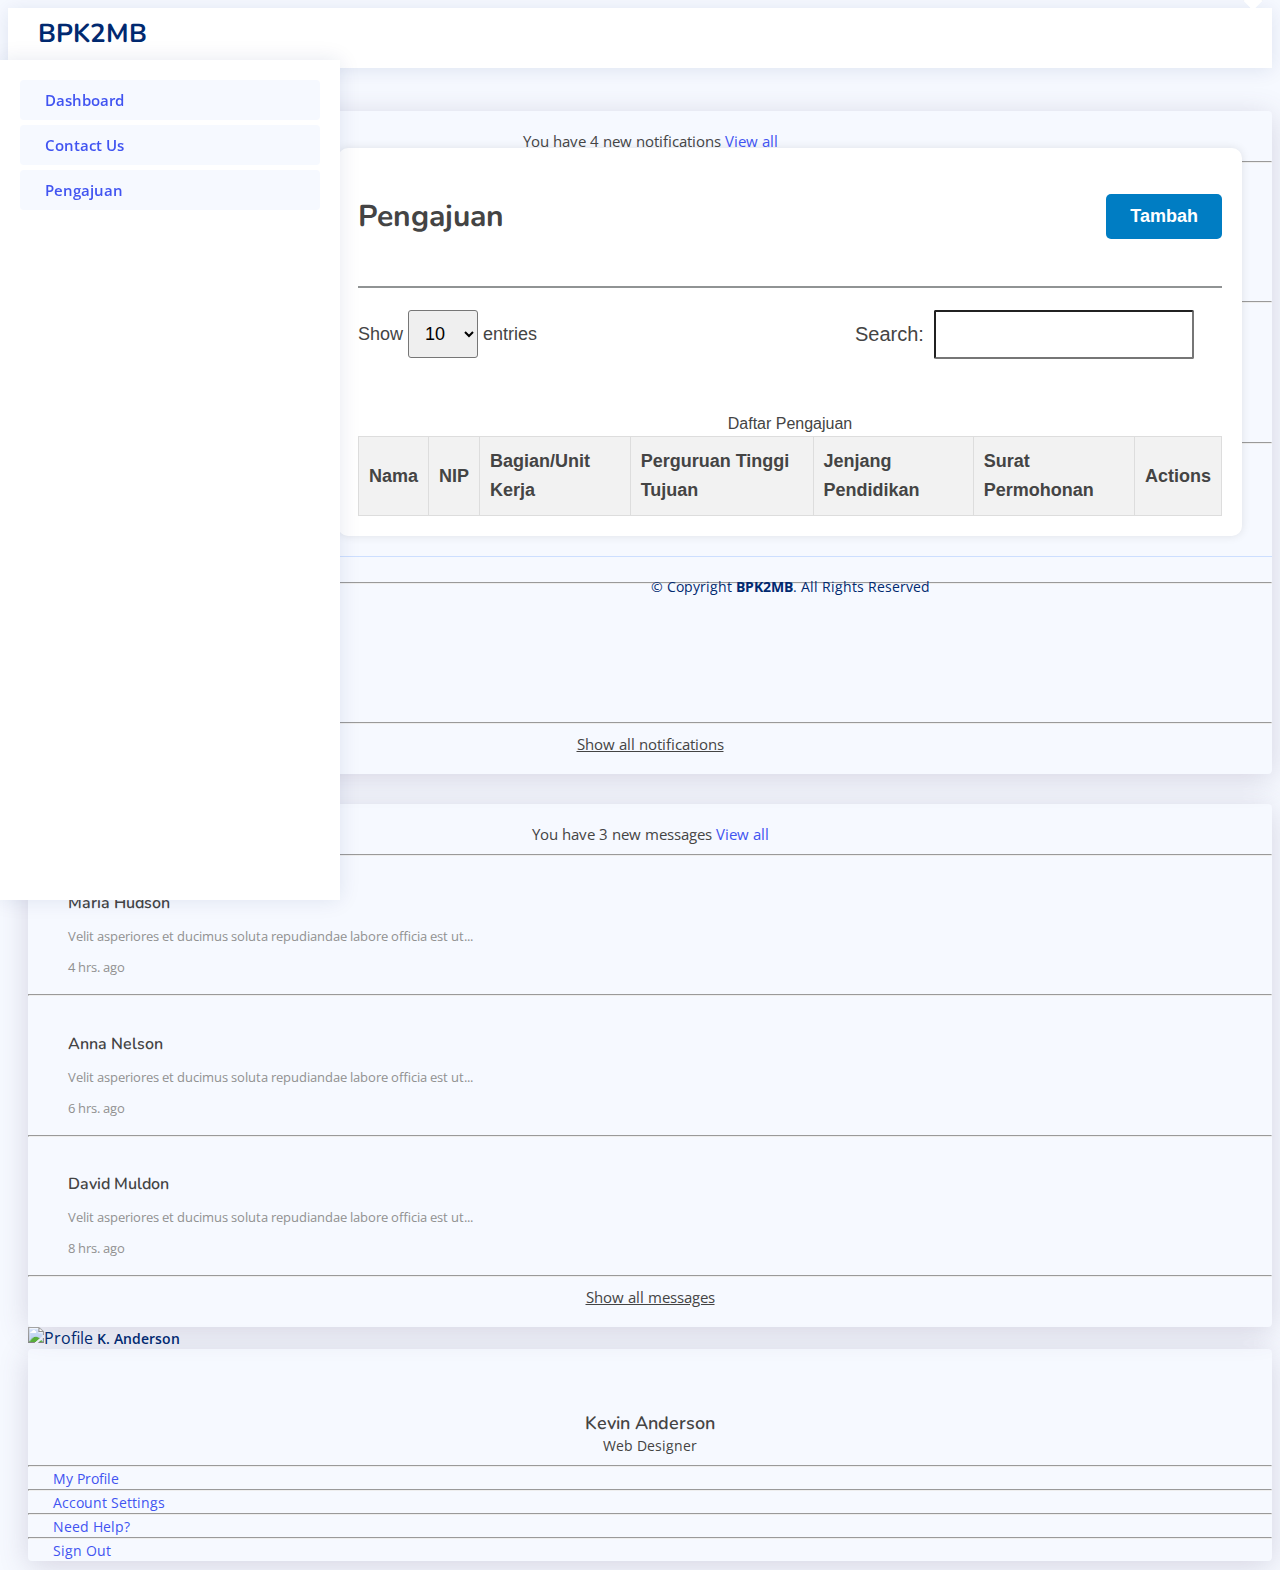
==== pengajuan.html @ 732e8200 "banya perubahan" ====
<!DOCTYPE html>
<html lang="en">

<head>
  <meta charset="utf-8">
  <meta content="width=device-width, initial-scale=1.0" name="viewport">

  <title>Dashboard - NiceAdmin Bootstrap Template</title>
  <meta content="" name="description">
  <meta content="" name="keywords">

  <!-- Favicons -->
  <link href="assets/img/favicon.png" rel="icon">
  <link href="assets/img/apple-touch-icon.png" rel="apple-touch-icon">

  <!-- Google Fonts -->
  <link href="https://fonts.gstatic.com" rel="preconnect">
  <link href="https://fonts.googleapis.com/css?family=Open+Sans:300,300i,400,400i,600,600i,700,700i|Nunito:300,300i,400,400i,600,600i,700,700i|Poppins:300,300i,400,400i,500,500i,600,600i,700,700i" rel="stylesheet">

  <!-- Vendor CSS Files -->
  <link href="assets/vendor/bootstrap/css/bootstrap.min.css" rel="stylesheet">
  <link href="assets/vendor/bootstrap-icons/bootstrap-icons.css" rel="stylesheet">
  <link href="assets/vendor/boxicons/css/boxicons.min.css" rel="stylesheet">
  <link href="assets/vendor/quill/quill.snow.css" rel="stylesheet">
  <link href="assets/vendor/quill/quill.bubble.css" rel="stylesheet">
  <link href="assets/vendor/remixicon/remixicon.css" rel="stylesheet">
  <link href="/assets/css/pengajuan.css" rel="stylesheet">

  <!-- Template Main CSS File -->
  <link href="assets/css/profile.css" rel="stylesheet">

  <!-- =======================================================
  * Template Name: NiceAdmin
  * Updated: Sep 18 2023 with Bootstrap v5.3.2
  * Template URL: https://bootstrapmade.com/nice-admin-bootstrap-admin-html-template/
  * Author: BootstrapMade.com
  * License: https://bootstrapmade.com/license/
  ======================================================== -->
</head>

<body>

  <!-- ======= Header ======= -->
  <header id="header" class="header fixed-top d-flex align-items-center">

    <div class="d-flex align-items-center justify-content-between">
      <a href="index.html" class="logo d-flex align-items-center">
        <img src="assets/img/logo.png" alt="">
        <span class="d-none d-lg-block">BPK2MB</span>
      </a>
      <i class="bi bi-list toggle-sidebar-btn"></i>
    </div><!-- End Logo -->



    <nav class="header-nav ms-auto">
      <ul class="d-flex align-items-center">

        <li class="nav-item d-block d-lg-none">
          <a class="nav-link nav-icon search-bar-toggle " href="#">
            <i class="bi bi-search"></i>
          </a>
        </li><!-- End Search Icon-->

        <li class="nav-item dropdown">

          <a class="nav-link nav-icon" href="#" data-bs-toggle="dropdown">
            <i class="bi bi-bell"></i>
            <span class="badge bg-primary badge-number">4</span>
          </a><!-- End Notification Icon -->

          <ul class="dropdown-menu dropdown-menu-end dropdown-menu-arrow notifications">
            <li class="dropdown-header">
              You have 4 new notifications
              <a href="#"><span class="badge rounded-pill bg-primary p-2 ms-2">View all</span></a>
            </li>
            <li>
              <hr class="dropdown-divider">
            </li>

            <li class="notification-item">
              <i class="bi bi-exclamation-circle text-warning"></i>
              <div>
                <h4>Lorem Ipsum</h4>
                <p>Quae dolorem earum veritatis oditseno</p>
                <p>30 min. ago</p>
              </div>
            </li>

            <li>
              <hr class="dropdown-divider">
            </li>

            <li class="notification-item">
              <i class="bi bi-x-circle text-danger"></i>
              <div>
                <h4>Atque rerum nesciunt</h4>
                <p>Quae dolorem earum veritatis oditseno</p>
                <p>1 hr. ago</p>
              </div>
            </li>

            <li>
              <hr class="dropdown-divider">
            </li>

            <li class="notification-item">
              <i class="bi bi-check-circle text-success"></i>
              <div>
                <h4>Sit rerum fuga</h4>
                <p>Quae dolorem earum veritatis oditseno</p>
                <p>2 hrs. ago</p>
              </div>
            </li>

            <li>
              <hr class="dropdown-divider">
            </li>

            <li class="notification-item">
              <i class="bi bi-info-circle text-primary"></i>
              <div>
                <h4>Dicta reprehenderit</h4>
                <p>Quae dolorem earum veritatis oditseno</p>
                <p>4 hrs. ago</p>
              </div>
            </li>

            <li>
              <hr class="dropdown-divider">
            </li>
            <li class="dropdown-footer">
              <a href="#">Show all notifications</a>
            </li>

          </ul><!-- End Notification Dropdown Items -->

        </li><!-- End Notification Nav -->

        <li class="nav-item dropdown">

          <a class="nav-link nav-icon" href="#" data-bs-toggle="dropdown">
            <i class="bi bi-chat-left-text"></i>
            <span class="badge bg-success badge-number">3</span>
          </a><!-- End Messages Icon -->

          <ul class="dropdown-menu dropdown-menu-end dropdown-menu-arrow messages">
            <li class="dropdown-header">
              You have 3 new messages
              <a href="#"><span class="badge rounded-pill bg-primary p-2 ms-2">View all</span></a>
            </li>
            <li>
              <hr class="dropdown-divider">
            </li>

            <li class="message-item">
              <a href="#">
                <img src="assets/img/messages-1.jpg" alt="" class="rounded-circle">
                <div>
                  <h4>Maria Hudson</h4>
                  <p>Velit asperiores et ducimus soluta repudiandae labore officia est ut...</p>
                  <p>4 hrs. ago</p>
                </div>
              </a>
            </li>
            <li>
              <hr class="dropdown-divider">
            </li>

            <li class="message-item">
              <a href="#">
                <img src="assets/img/messages-2.jpg" alt="" class="rounded-circle">
                <div>
                  <h4>Anna Nelson</h4>
                  <p>Velit asperiores et ducimus soluta repudiandae labore officia est ut...</p>
                  <p>6 hrs. ago</p>
                </div>
              </a>
            </li>
            <li>
              <hr class="dropdown-divider">
            </li>

            <li class="message-item">
              <a href="#">
                <img src="assets/img/messages-3.jpg" alt="" class="rounded-circle">
                <div>
                  <h4>David Muldon</h4>
                  <p>Velit asperiores et ducimus soluta repudiandae labore officia est ut...</p>
                  <p>8 hrs. ago</p>
                </div>
              </a>
            </li>
            <li>
              <hr class="dropdown-divider">
            </li>

            <li class="dropdown-footer">
              <a href="#">Show all messages</a>
            </li>

          </ul><!-- End Messages Dropdown Items -->

        </li><!-- End Messages Nav -->

        <li class="nav-item dropdown pe-3">

          <a class="nav-link nav-profile d-flex align-items-center pe-0" href="#" data-bs-toggle="dropdown">
            <img src="assets/img/profile-img.jpg" alt="Profile" class="rounded-circle">
            <span class="d-none d-md-block dropdown-toggle ps-2">K. Anderson</span>
          </a><!-- End Profile Iamge Icon -->

          <ul class="dropdown-menu dropdown-menu-end dropdown-menu-arrow profile">
            <li class="dropdown-header">
              <h6>Kevin Anderson</h6>
              <span>Web Designer</span>
            </li>
            <li>
              <hr class="dropdown-divider">
            </li>

            <li>
              <a class="dropdown-item d-flex align-items-center" href="users-profile.html">
                <i class="bi bi-person"></i>
                <span>My Profile</span>
              </a>
            </li>
            <li>
              <hr class="dropdown-divider">
            </li>

            <li>
              <a class="dropdown-item d-flex align-items-center" href="users-profile.html">
                <i class="bi bi-gear"></i>
                <span>Account Settings</span>
              </a>
            </li>
            <li>
              <hr class="dropdown-divider">
            </li>

            <li>
              <a class="dropdown-item d-flex align-items-center" href="pages-faq.html">
                <i class="bi bi-question-circle"></i>
                <span>Need Help?</span>
              </a>
            </li>
            <li>
              <hr class="dropdown-divider">
            </li>

            <li>
              <a class="dropdown-item d-flex align-items-center" href="#">
                <i class="bi bi-box-arrow-right"></i>
                <span>Sign Out</span>
              </a>
            </li>

          </ul><!-- End Profile Dropdown Items -->
        </li><!-- End Profile Nav -->

      </ul>
    </nav><!-- End Icons Navigation -->

  </header><!-- End Header -->

  <!-- ======= Sidebar ======= -->
  <aside id="sidebar" class="sidebar">

    <ul class="sidebar-nav" id="sidebar-nav">

      <li class="nav-item">
        <a class="nav-link " href="index.html">
          <i class="bi bi-grid"></i>
          <span>Dashboard</span>
        </a>
      </li>
      <li class="nav-item">
        <a class="nav-link " href="profile.html">
          <i class="bi bi-grid"></i>
          <span>Contact Us</span>
        </a>
      </li>
      <li class="nav-item">
        <a class="nav-link " href="pengajuan.html">
          <i class="bi bi-grid"></i>
          <span>Pengajuan</span>
        </a>
      </li>
      <!-- End Dashboard Nav -->





   

  </aside><!-- End Sidebar-->

  <main id="main" class="main">
    <div class="box-content">
        <div class="data-header">
          <h2>Pengajuan</h2>
          <button id="open-popup" class="btn-add"><i class="fas fa-plus"></i> Tambah</button>
        </div>
  
  
        <div class="popup" id="popup">
          <div class="popup-content">
              <button class="close-button" id="close-popup">
                  <i class="fas fa-times"></i>
                  </button>
              <span class="close" id="close-popup">&times;</span>
              <label for="tanggal">Tanggal Pengajuan:</label>
              <input type="text" id="tanggal" placeholder="Pilih tanggal...">
              <br>
              <label for="surat">Surat Pengajuan:</label>
              <input type="file" id="surat">
              <br>
              <label for="tujuan">Tujuan:</label>
              <input type="text" id="tujuan" placeholder="Masukkan tujuan...">
              <br>
              <button id="submit">Submit</button>
          </div>
      </div>
  
  
        <div class="data-options">
          <label>Show 
            <select>
              <option>10</option>
              <option>25</option>
              <option>50</option>
            </select> entries
          </label>
          <div class="search-box">
              <label for="searchInput">Search:</label>
            <input type="text" id="searchInput" placeholder="">
          </div>
        </div>
        <div class="table-wrapper">
        <table class="data-table">
          <caption> Daftar Pengajuan </caption>
          <thead>
            <tr>
              <th>Nama</th>
              <th>NIP</th>
              <th>Bagian/Unit Kerja</th>
              <th>Perguruan Tinggi Tujuan</th>
              <th>Jenjang Pendidikan</th>
              <th>Surat Permohonan</th>
              <th>Actions</th>
            </tr>
          </thead>
          <tbody>
            <!-- Table rows with data will be added here -->
          </tbody>
        </table>
        </div>
      </div>
    </div>            

  </main><!-- End #main -->

  <!-- ======= Footer ======= -->
  <footer id="footer" class="footer">
    <div class="copyright">
      &copy; Copyright <strong><span>BPK2MB</span></strong>. All Rights Reserved
    </div>
  </footer><!-- End Footer -->

  <a href="#" class="back-to-top d-flex align-items-center justify-content-center"><i class="bi bi-arrow-up-short"></i></a>

  <!-- Vendor JS Files -->
  <script src="assets/vendor/apexcharts/apexcharts.min.js"></script>
  <script src="assets/vendor/bootstrap/js/bootstrap.bundle.min.js"></script>
  <script src="assets/vendor/chart.js/chart.umd.js"></script>
  <script src="assets/vendor/echarts/echarts.min.js"></script>
  <script src="assets/vendor/quill/quill.min.js"></script>
  <script src="assets/vendor/simple-datatables/simple-datatables.js"></script>
  <script src="assets/vendor/tinymce/tinymce.min.js"></script>
  <script src="assets/vendor/php-email-form/validate.js"></script>

  <!-- Template Main JS File -->
  <script src="/assets/js/pengajuan.js"></script>

</body>

</html>
---- assets/css/pengajuan.css ----
/**
* Template Name: NiceAdmin
* Updated: Sep 18 2023 with Bootstrap v5.3.2
* Template URL: https://bootstrapmade.com/nice-admin-bootstrap-admin-html-template/
* Author: BootstrapMade.com
* License: https://bootstrapmade.com/license/
*/

/*--------------------------------------------------------------
# General
--------------------------------------------------------------*/
:root {
    scroll-behavior: smooth;
  }
  
  body {
    font-family: "Open Sans", sans-serif;
    background: #f6f9ff;
    color: #444444;
  }
  
  a {
    color: #4154f1;
    text-decoration: none;
  }
  
  a:hover {
    color: #717ff5;
    text-decoration: none;
  }
  
  h1,
  h2,
  h3,
  h4,
  h5,
  h6 {
    font-family: "Nunito", sans-serif;
  }
  
  /*--------------------------------------------------------------
  # Main
  --------------------------------------------------------------*/
  #main {
    margin-top: 60px;
    padding: 20px 30px;
    transition: all 0.3s;
  }
  
  @media (max-width: 1199px) {
    #main {
      padding: 20px;
    }
  }
  
  /*--------------------------------------------------------------
  # Page Title
  --------------------------------------------------------------*/
  .pagetitle {
    margin-bottom: 10px;
  }
  
  .pagetitle h1 {
    font-size: 24px;
    margin-bottom: 0;
    font-weight: 600;
    color: #012970;
  }
  
  /*--------------------------------------------------------------
  # Back to top button
  --------------------------------------------------------------*/
  .back-to-top {
    position: fixed;
    visibility: hidden;
    opacity: 0;
    right: 15px;
    bottom: 15px;
    z-index: 99999;
    background: #4154f1;
    width: 40px;
    height: 40px;
    border-radius: 4px;
    transition: all 0.4s;
  }
  
  .back-to-top i {
    font-size: 24px;
    color: #fff;
    line-height: 0;
  }
  
  .back-to-top:hover {
    background: #6776f4;
    color: #fff;
  }
  
  .back-to-top.active {
    visibility: visible;
    opacity: 1;
  }
  
  /*--------------------------------------------------------------
  # Override some default Bootstrap stylings
  --------------------------------------------------------------*/
  /* Dropdown menus */
  .dropdown-menu {
    border-radius: 4px;
    padding: 10px 0;
    animation-name: dropdown-animate;
    animation-duration: 0.2s;
    animation-fill-mode: both;
    border: 0;
    box-shadow: 0 5px 30px 0 rgba(82, 63, 105, 0.2);
  }
  
  .dropdown-menu .dropdown-header,
  .dropdown-menu .dropdown-footer {
    text-align: center;
    font-size: 15px;
    padding: 10px 25px;
  }
  
  .dropdown-menu .dropdown-footer a {
    color: #444444;
    text-decoration: underline;
  }
  
  .dropdown-menu .dropdown-footer a:hover {
    text-decoration: none;
  }
  
  .dropdown-menu .dropdown-divider {
    color: #a5c5fe;
    margin: 0;
  }
  
  .dropdown-menu .dropdown-item {
    font-size: 14px;
    padding: 10px 15px;
    transition: 0.3s;
  }
  
  .dropdown-menu .dropdown-item i {
    margin-right: 10px;
    font-size: 18px;
    line-height: 0;
  }
  
  .dropdown-menu .dropdown-item:hover {
    background-color: #f6f9ff;
  }
  
  @media (min-width: 768px) {
    .dropdown-menu-arrow::before {
      content: "";
      width: 13px;
      height: 13px;
      background: #fff;
      position: absolute;
      top: -7px;
      right: 20px;
      transform: rotate(45deg);
      border-top: 1px solid #eaedf1;
      border-left: 1px solid #eaedf1;
    }
  }
  
  @keyframes dropdown-animate {
    0% {
      opacity: 0;
    }
  
    100% {
      opacity: 1;
    }
  
    0% {
      opacity: 0;
    }
  }
  
  /* Light Backgrounds */
  .bg-primary-light {
    background-color: #cfe2ff;
    border-color: #cfe2ff;
  }
  
  .bg-secondary-light {
    background-color: #e2e3e5;
    border-color: #e2e3e5;
  }
  
  .bg-success-light {
    background-color: #d1e7dd;
    border-color: #d1e7dd;
  }
  
  .bg-danger-light {
    background-color: #f8d7da;
    border-color: #f8d7da;
  }
  
  .bg-warning-light {
    background-color: #fff3cd;
    border-color: #fff3cd;
  }
  
  .bg-info-light {
    background-color: #cff4fc;
    border-color: #cff4fc;
  }
  
  .bg-dark-light {
    background-color: #d3d3d4;
    border-color: #d3d3d4;
  }
  
  /* Card */
  .card {
    margin-bottom: 30px;
    border: none;
    border-radius: 5px;
    box-shadow: 0px 0 30px rgba(1, 41, 112, 0.1);
  }
  
  .card-header,
  .card-footer {
    border-color: #ebeef4;
    background-color: #fff;
    color: #798eb3;
    padding: 15px;
  }
  
  .card-title {
    padding: 20px 0 15px 0;
    font-size: 18px;
    font-weight: 500;
    color: #012970;
    font-family: "Poppins", sans-serif;
  }
  
  .card-title span {
    color: #899bbd;
    font-size: 14px;
    font-weight: 400;
  }
  
  .card-body {
    padding: 0 20px 20px 20px;
  }
  
  .card-img-overlay {
    background-color: rgba(255, 255, 255, 0.6);
  }
  
  /* Alerts */
  .alert-heading {
    font-weight: 500;
    font-family: "Poppins", sans-serif;
    font-size: 20px;
  }
  
  /* Close Button */
  .btn-close {
    background-size: 25%;
  }
  
  .btn-close:focus {
    outline: 0;
    box-shadow: none;
  }
  
  /* Accordion */
  .accordion-item {
    border: 1px solid #ebeef4;
  }
  
  .accordion-button:focus {
    outline: 0;
    box-shadow: none;
  }
  
  .accordion-button:not(.collapsed) {
    color: #012970;
    background-color: #f6f9ff;
  }
  
  .accordion-flush .accordion-button {
    padding: 15px 0;
    background: none;
    border: 0;
  }
  
  .accordion-flush .accordion-button:not(.collapsed) {
    box-shadow: none;
    color: #4154f1;
  }
  
  .accordion-flush .accordion-body {
    padding: 0 0 15px 0;
    color: #3e4f6f;
    font-size: 15px;
  }
  
  /* Breadcrumbs */
  .breadcrumb {
    font-size: 14px;
    font-family: "Nunito", sans-serif;
    color: #899bbd;
    font-weight: 600;
  }
  
  .breadcrumb a {
    color: #899bbd;
    transition: 0.3s;
  }
  
  .breadcrumb a:hover {
    color: #51678f;
  }
  
  .breadcrumb .breadcrumb-item::before {
    color: #899bbd;
  }
  
  .breadcrumb .active {
    color: #51678f;
    font-weight: 600;
  }
  
  /* Bordered Tabs */
  .nav-tabs-bordered {
    border-bottom: 2px solid #ebeef4;
  }
  
  .nav-tabs-bordered .nav-link {
    margin-bottom: -2px;
    border: none;
    color: #2c384e;
  }
  
  .nav-tabs-bordered .nav-link:hover,
  .nav-tabs-bordered .nav-link:focus {
    color: #4154f1;
  }
  
  .nav-tabs-bordered .nav-link.active {
    background-color: #fff;
    color: #4154f1;
    border-bottom: 2px solid #4154f1;
  }
  
  /*--------------------------------------------------------------
  # Header
  --------------------------------------------------------------*/
  .logo {
    line-height: 1;
  }
  
  @media (min-width: 1200px) {
    .logo {
      width: 280px;
    }
  }
  
  .logo img {
    max-height: 26px;
    margin-right: 6px;
  }
  
  .logo span {
    font-size: 26px;
    font-weight: 700;
    color: #012970;
    font-family: "Nunito", sans-serif;
  }
  
  .header {
    transition: all 0.5s;
    z-index: 997;
    height: 60px;
    box-shadow: 0px 2px 20px rgba(1, 41, 112, 0.1);
    background-color: #fff;
    padding-left: 20px;
    /* Toggle Sidebar Button */
    /* Search Bar */
  }
  
  .header .toggle-sidebar-btn {
    font-size: 32px;
    padding-left: 10px;
    cursor: pointer;
    color: #012970;
  }
  
  .header .search-bar {
    min-width: 360px;
    padding: 0 20px;
  }
  
  @media (max-width: 1199px) {
    .header .search-bar {
      position: fixed;
      top: 50px;
      left: 0;
      right: 0;
      padding: 20px;
      box-shadow: 0px 0px 15px 0px rgba(1, 41, 112, 0.1);
      background: white;
      z-index: 9999;
      transition: 0.3s;
      visibility: hidden;
      opacity: 0;
    }
  
    .header .search-bar-show {
      top: 60px;
      visibility: visible;
      opacity: 1;
    }
  }
  
  .header .search-form {
    width: 100%;
  }
  
  .header .search-form input {
    border: 0;
    font-size: 14px;
    color: #012970;
    border: 1px solid rgba(1, 41, 112, 0.2);
    padding: 7px 38px 7px 8px;
    border-radius: 3px;
    transition: 0.3s;
    width: 100%;
  }
  
  .header .search-form input:focus,
  .header .search-form input:hover {
    outline: none;
    box-shadow: 0 0 10px 0 rgba(1, 41, 112, 0.15);
    border: 1px solid rgba(1, 41, 112, 0.3);
  }
  
  .header .search-form button {
    border: 0;
    padding: 0;
    margin-left: -30px;
    background: none;
  }
  
  .header .search-form button i {
    color: #012970;
  }
  
  /*--------------------------------------------------------------
  # Header Nav
  --------------------------------------------------------------*/
  .header-nav ul {
    list-style: none;
  }
  
  .header-nav>ul {
    margin: 0;
    padding: 0;
  }
  
  .header-nav .nav-icon {
    font-size: 22px;
    color: #012970;
    margin-right: 25px;
    position: relative;
  }
  
  .header-nav .nav-profile {
    color: #012970;
  }
  
  .header-nav .nav-profile img {
    max-height: 36px;
  }
  
  .header-nav .nav-profile span {
    font-size: 14px;
    font-weight: 600;
  }
  
  .header-nav .badge-number {
    position: absolute;
    inset: -2px -5px auto auto;
    font-weight: normal;
    font-size: 12px;
    padding: 3px 6px;
  }
  
  .header-nav .notifications {
    inset: 8px -15px auto auto !important;
  }
  
  .header-nav .notifications .notification-item {
    display: flex;
    align-items: center;
    padding: 15px 10px;
    transition: 0.3s;
  }
  
  .header-nav .notifications .notification-item i {
    margin: 0 20px 0 10px;
    font-size: 24px;
  }
  
  .header-nav .notifications .notification-item h4 {
    font-size: 16px;
    font-weight: 600;
    margin-bottom: 5px;
  }
  
  .header-nav .notifications .notification-item p {
    font-size: 13px;
    margin-bottom: 3px;
    color: #919191;
  }
  
  .header-nav .notifications .notification-item:hover {
    background-color: #f6f9ff;
  }
  
  .header-nav .messages {
    inset: 8px -15px auto auto !important;
  }
  
  .header-nav .messages .message-item {
    padding: 15px 10px;
    transition: 0.3s;
  }
  
  .header-nav .messages .message-item a {
    display: flex;
  }
  
  .header-nav .messages .message-item img {
    margin: 0 20px 0 10px;
    max-height: 40px;
  }
  
  .header-nav .messages .message-item h4 {
    font-size: 16px;
    font-weight: 600;
    margin-bottom: 5px;
    color: #444444;
  }
  
  .header-nav .messages .message-item p {
    font-size: 13px;
    margin-bottom: 3px;
    color: #919191;
  }
  
  .header-nav .messages .message-item:hover {
    background-color: #f6f9ff;
  }
  
  .header-nav .profile {
    min-width: 240px;
    padding-bottom: 0;
    top: 8px !important;
  }
  
  .header-nav .profile .dropdown-header h6 {
    font-size: 18px;
    margin-bottom: 0;
    font-weight: 600;
    color: #444444;
  }
  
  .header-nav .profile .dropdown-header span {
    font-size: 14px;
  }
  
  .header-nav .profile .dropdown-item {
    font-size: 14px;
    padding: 10px 15px;
    transition: 0.3s;
  }
  
  .header-nav .profile .dropdown-item i {
    margin-right: 10px;
    font-size: 18px;
    line-height: 0;
  }
  
  .header-nav .profile .dropdown-item:hover {
    background-color: #f6f9ff;
  }
  
  /*--------------------------------------------------------------
  # Sidebar
  --------------------------------------------------------------*/
  .sidebar {
    position: fixed;
    top: 60px;
    left: 0;
    bottom: 0;
    width: 300px;
    z-index: 996;
    transition: all 0.3s;
    padding: 20px;
    overflow-y: auto;
    scrollbar-width: thin;
    scrollbar-color: #aab7cf transparent;
    box-shadow: 0px 0px 20px rgba(1, 41, 112, 0.1);
    background-color: #fff;
  }
  
  @media (max-width: 1199px) {
    .sidebar {
      left: -300px;
    }
  }
  
  .sidebar::-webkit-scrollbar {
    width: 5px;
    height: 8px;
    background-color: #fff;
  }
  
  .sidebar::-webkit-scrollbar-thumb {
    background-color: #aab7cf;
  }
  
  @media (min-width: 1200px) {
  
    #main,
    #footer {
      margin-left: 300px;
    }
  }
  
  @media (max-width: 1199px) {
    .toggle-sidebar .sidebar {
      left: 0;
    }
  }
  
  @media (min-width: 1200px) {
  
    .toggle-sidebar #main,
    .toggle-sidebar #footer {
      margin-left: 0;
    }
  
    .toggle-sidebar .sidebar {
      left: -300px;
    }
  }
  
  .sidebar-nav {
    padding: 0;
    margin: 0;
    list-style: none;
  }
  
  .sidebar-nav li {
    padding: 0;
    margin: 0;
    list-style: none;
  }
  
  .sidebar-nav .nav-item {
    margin-bottom: 5px;
  }
  
  .sidebar-nav .nav-heading {
    font-size: 11px;
    text-transform: uppercase;
    color: #899bbd;
    font-weight: 600;
    margin: 10px 0 5px 15px;
  }
  
  .sidebar-nav .nav-link {
    display: flex;
    align-items: center;
    font-size: 15px;
    font-weight: 600;
    color: #4154f1;
    transition: 0.3;
    background: #f6f9ff;
    padding: 10px 15px;
    border-radius: 4px;
  }
  
  .sidebar-nav .nav-link i {
    font-size: 16px;
    margin-right: 10px;
    color: #4154f1;
  }
  
  .sidebar-nav .nav-link.collapsed {
    color: #012970;
    background: #fff;
  }
  
  .sidebar-nav .nav-link.collapsed i {
    color: #899bbd;
  }
  
  .sidebar-nav .nav-link:hover {
    color: #4154f1;
    background: #f6f9ff;
  }
  
  .sidebar-nav .nav-link:hover i {
    color: #4154f1;
  }
  
  .sidebar-nav .nav-link .bi-chevron-down {
    margin-right: 0;
    transition: transform 0.2s ease-in-out;
  }
  
  .sidebar-nav .nav-link:not(.collapsed) .bi-chevron-down {
    transform: rotate(180deg);
  }
  
  .sidebar-nav .nav-content {
    padding: 5px 0 0 0;
    margin: 0;
    list-style: none;
  }
  
  .sidebar-nav .nav-content a {
    display: flex;
    align-items: center;
    font-size: 14px;
    font-weight: 600;
    color: #012970;
    transition: 0.3;
    padding: 10px 0 10px 40px;
    transition: 0.3s;
  }
  
  .sidebar-nav .nav-content a i {
    font-size: 6px;
    margin-right: 8px;
    line-height: 0;
    border-radius: 50%;
  }
  
  .sidebar-nav .nav-content a:hover,
  .sidebar-nav .nav-content a.active {
    color: #4154f1;
  }
  
  .sidebar-nav .nav-content a.active i {
    background-color: #4154f1;
  }
  
  /*--------------------------------------------------------------
  # Dashboard
  --------------------------------------------------------------*/
  /* Filter dropdown */
  .dashboard .filter {
    position: absolute;
    right: 0px;
    top: 15px;
  }
  
  .dashboard .filter .icon {
    color: #aab7cf;
    padding-right: 20px;
    padding-bottom: 5px;
    transition: 0.3s;
    font-size: 16px;
  }
  
  .dashboard .filter .icon:hover,
  .dashboard .filter .icon:focus {
    color: #4154f1;
  }
  
  .dashboard .filter .dropdown-header {
    padding: 8px 15px;
  }
  
  .dashboard .filter .dropdown-header h6 {
    text-transform: uppercase;
    font-size: 14px;
    font-weight: 600;
    letter-spacing: 1px;
    color: #aab7cf;
    margin-bottom: 0;
    padding: 0;
  }
  
  .dashboard .filter .dropdown-item {
    padding: 8px 15px;
  }
  
  /* Info Cards */
  .dashboard .info-card {
    padding-bottom: 10px;
  }
  
  .dashboard .info-card h6 {
    font-size: 28px;
    color: #012970;
    font-weight: 700;
    margin: 0;
    padding: 0;
  }
  
  
  @media (min-width: 992px) {
    .error-404 img {
      max-width: 50%;
    }
  }
  
  /*--------------------------------------------------------------
  # Footer
  --------------------------------------------------------------*/
  .footer {
    padding: 20px 0;
    font-size: 14px;
    transition: all 0.3s;
    border-top: 1px solid #cddfff;
  }
  
  .footer .copyright {
    text-align: center;
    color: #012970;
  }
  
  .footer .credits {
    padding-top: 5px;
    text-align: center;
    font-size: 13px;
    color: #012970;
  }
  .team-card .minahasa img{
    text-align: center;
    padding-top: 50px;
  }
  
  
  
  
  
  
.box-content {
    /* margin-top: 75px;
    margin-left: 270px;
    margin-right: 15px; */
    padding: 20px;
    background-color: white;
    border-radius: 10px;
    box-shadow: 0 0 10px rgba(0, 0, 0, 0.1);
    transition: all 0.3s;
    font-family: 'Arial', sans-serif;
    line-height: 1.6;
    font-size: 20px;
}

.data-header {
    display: flex;
    justify-content: space-between;
    align-items: center;
    margin-bottom: 20px;
}

.btn-add {
    background-color: #007dc3;
    color: white;
    border: none;
    padding: 12px 24px;
    border-radius: 5px;
    cursor: pointer;
    transition: background-color 0.3s ease;
    font-size: 18px;
    font-weight: bold;

}

.btn-add:hover {
    background-color: #005f8a; 
}

.data-options {
    padding-top: 10px;
    display: flex;
    justify-content: space-between;
    align-items: center;
    margin-bottom: 20px;
    border-top: 2px solid #909394; 
}

.data-options select {
    width: 70px; 
    padding: 12px;
    font-size: 18px;
    border-radius: 3px;
}

.data-options label {
    font-size: 18px;
}

.search-box {
    width: 345px;
    padding: 12px;
    font-size: 18px;
    margin-right: 10px;
    display: flex;
    align-items: center;
    font-family: 'Arial', sans-serif;
}

.search-box label {
    margin-right: 10px;
    font-size: 20px;
    font-family: 'Arial', sans-serif;
}

.search-box input {
    padding: 12px;
    font-size: 18px;
    margin-right: 10px;
    border-radius: 2px;
    font-family: 'Arial', sans-serif;
}

.btn-search:hover {
    background-color: #005f8a; 
}

.data-table {
    width: 100%;
    border-collapse: collapse;
    font-family: 'Arial', sans-serif;
    font-size: 18px;
    margin-top: 20px;
  }
  
  .data-table th, .data-table td {
    border: 1px solid #ddd;
    padding: 10px;
    text-align: left;
    font-size: 18px;
    font-family: 'Arial', sans-serif;
  }
  
  .data-table th {
    background-color: #f2f2f2;
  }
  .table-wrapper {
    overflow-x: auto;
  }

  .box-content .data-table {
    width: 100%;
    border-collapse: collapse;
    font-family: 'Arial', sans-serif;
    font-size: 16px; /* Sesuaikan dengan ukuran font yang diinginkan */
    margin-top: 20px;
  }
  
.box-content .data-table th,
.box-content .data-table td {
  border: 1px solid #ddd;
  padding: 10px;
  text-align: left;
}





  /* Gaya popup */
.popup {
    display: none;
    position: fixed;
    top: 0;
    left: 0;
    width: 100%;
    height: 100%;
    background: rgba(0, 0, 0, 0.5);
    justify-content: center;
    align-items: center;
    z-index: 1000; /* Menentukan urutan tumpukan popup di atas konten lain */
}

.popup-content {
    background: #fff;
    padding: 20px;
    border-radius: 10px;
    box-shadow: 0 0 10px rgba(0, 0, 0, 0.1);
    text-align: center;
}

.close {
    position: absolute;
    top: 10px;
    right: 10px;
    cursor: pointer;
    font-size: 24px;
    color: #555;
}

/* Gaya input dan tombol dalam popup */
.popup-content input[type="text"],
.popup-content input[type="file"] {
    width: calc(100% - 40px);
    padding: 10px;
    margin-bottom: 15px;
    border: 1px solid #ccc;
    border-radius: 5px;
}

.popup-content button {
    background-color: #007bff;
    color: white;
    border: none;
    padding: 10px 20px;
    border-radius: 5px;
    cursor: pointer;
    transition: background-color 0.3s ease;
}

.popup-content button:hover {
    background-color: #0056b3;
}


.close-button {
    position: absolute;
    top: 10px;
    right: 10px;
    background: none;
    border: none;
    font-size: 24px;
    cursor: pointer;
    color: #555;
    transition: color 0.3s ease;
    z-index: 2; 
}

.close-button:hover {
    color: #007bff;
}

.hover_collapse .box-content {
    margin-left: 90px; /* Menggeser konten ke kanan saat sidebar collapsed */

}

@media screen and (max-width: 480px) {
    .box-content .data-table th,
    .box-content .data-table td {
        font-size: 14px;
    }

    /* Atur overflow-x agar pengguna dapat menggulir tabel horizontal jika perlu */
    .box-content {
        overflow-x: auto;
    }
}

@media screen and (max-width: 768px) {
    .sidebar {
        display: none;
    }
    .box-content {
        width: 100%; 
        margin-left: 0;
        padding: 20px;
    }
    .box-content .data-table th,
    .box-content .data-table td {
        font-size: 16px;
    }
    .wrapper {
        flex-direction: column;
    }
}


@media screen and (max-width: 1040px) {
    .top_navbar .logo {
        display: none;
    }
    
    .box-content {
        width: calc(100% - 70px); /* Atur lebar menjadi 100% - lebar sidebar */
        margin-left: 70px; /* Geser ke kanan sesuai dengan lebar sidebar */
        padding: 20px;
    }
    .box-content .data-table th,
    .box-content .data-table td {
        font-size: 18px;
    }
    .wrapper {
        display: flex;
    }

}
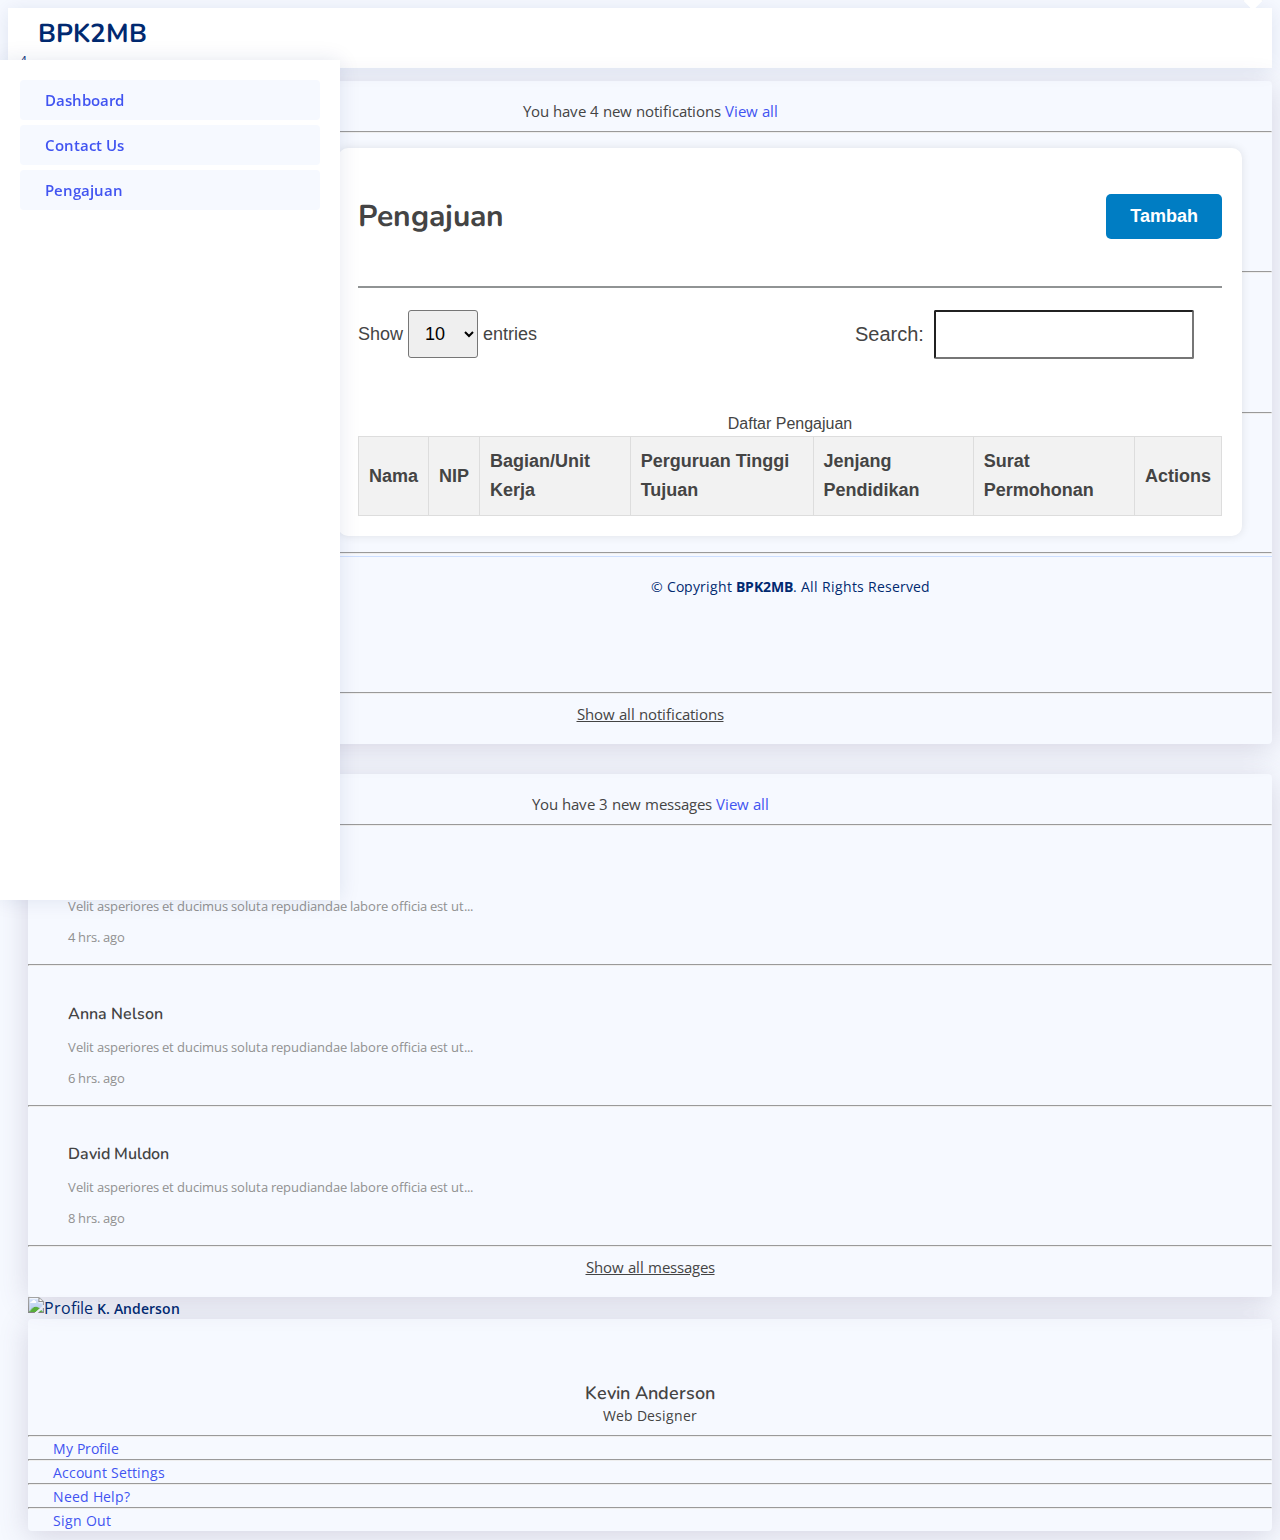
==== commit c78d2813: "beking dpe hambureger" ====
--- a/pengajuan.html
+++ b/pengajuan.html
@@ -24,10 +24,10 @@
   <link href="assets/vendor/quill/quill.snow.css" rel="stylesheet">
   <link href="assets/vendor/quill/quill.bubble.css" rel="stylesheet">
   <link href="assets/vendor/remixicon/remixicon.css" rel="stylesheet">
-  <link href="/assets/css/pengajuan.css" rel="stylesheet">
+  <link href="assets/vendor/simple-datatables/style.css" rel="stylesheet">
 
   <!-- Template Main CSS File -->
-  <link href="assets/css/profile.css" rel="stylesheet">
+  <link href="assets/css/pengajuan.css" rel="stylesheet">
 
   <!-- =======================================================
   * Template Name: NiceAdmin
@@ -56,11 +56,7 @@
     <nav class="header-nav ms-auto">
       <ul class="d-flex align-items-center">
 
-        <li class="nav-item d-block d-lg-none">
-          <a class="nav-link nav-icon search-bar-toggle " href="#">
-            <i class="bi bi-search"></i>
-          </a>
-        </li><!-- End Search Icon-->
+
 
         <li class="nav-item dropdown">
 
@@ -296,7 +292,6 @@
    
 
   </aside><!-- End Sidebar-->
-
   <main id="main" class="main">
     <div class="box-content">
         <div class="data-header">
@@ -382,7 +377,8 @@
   <script src="assets/vendor/php-email-form/validate.js"></script>
 
   <!-- Template Main JS File -->
-  <script src="/assets/js/pengajuan.js"></script>
+  <script src="assets/js/main.js"></script>
+  <script src="assets/js/pengajuan.js"></script>
 
 </body>
 
